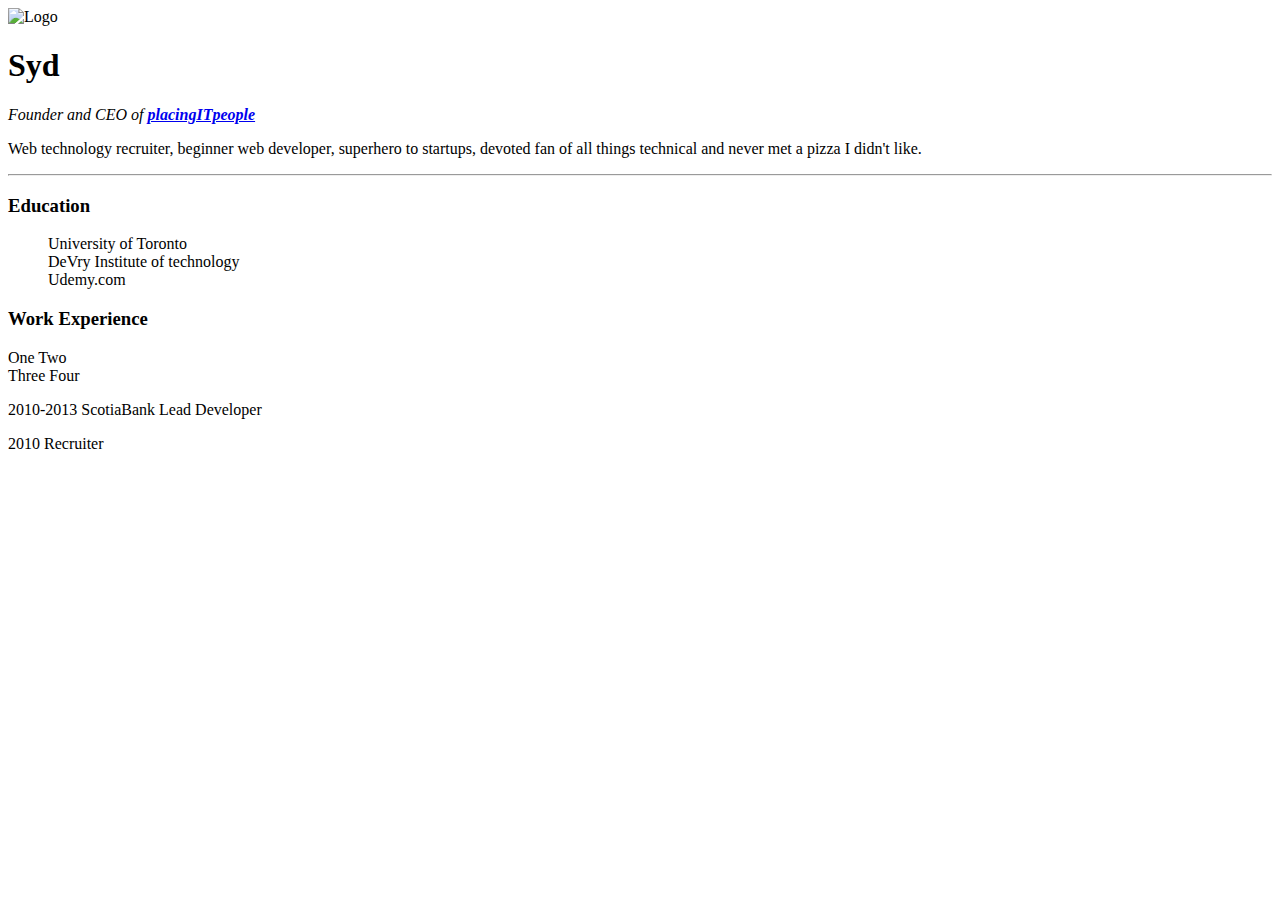
==== index.html @ 87a3bd2d "Add initial cv website files" ====
<!DOCTYPE html>
<html lang="en" dir="ltr">

<head>
  <meta charset="utf-8">
  <title>placingITpeople</title>
  <meta name="description" content="This site is dedicated to learn how to code in HTML" </head>

<body>
  <img src="images/linkedin-photo.jpg" alt="Logo" width="200" height="200">
  <h1>Syd</h1>
<p><em>Founder and CEO of <strong><a href="http:\\www.placingitpeople.ca">placingITpeople</a></strong></em></p>
<p>Web technology recruiter, beginner web developer, superhero to startups, devoted fan of all things technical and never met a pizza I didn't like.</p>
<hr>
<h3>Education</h3>
<ul>
  University of Toronto<br />
  DeVry Institute of technology<br />
  Udemy.com<br />
</ul>
<h3>Work Experience</h3>


<table>
  <table>
    <tr>
      One
    </tr>
    <tr>
      Two
    </tr>
  </table>
  <table>
    <tr>
      Three
    </tr>
    <tr>
      Four
    </tr>
  </table>
</table>


<p>2010-2013 ScotiaBank Lead Developer</p>
<p>2010 Recruiter</p>


</body>

</html>
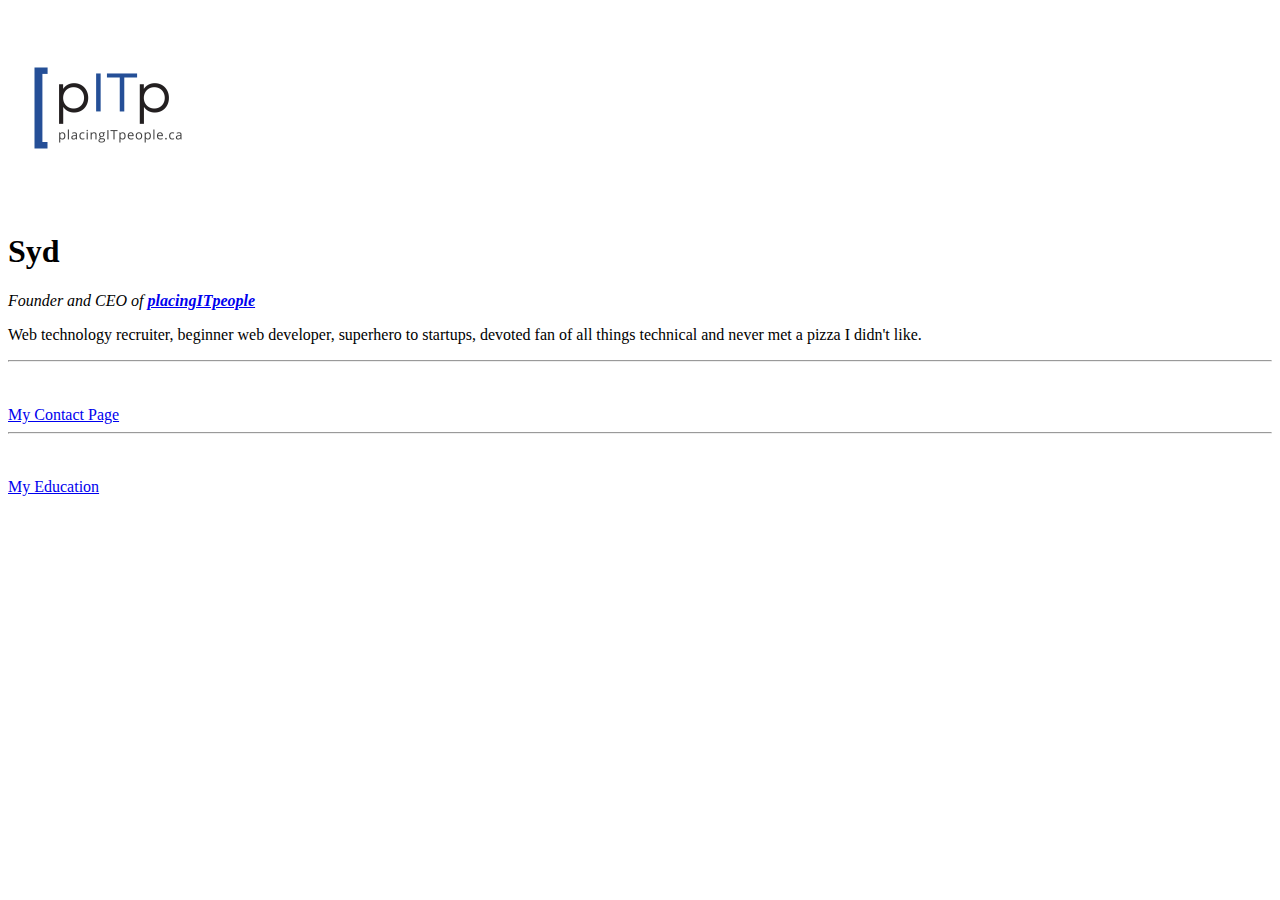
==== commit 381f5935: "Add files via upload" ====
--- a/index.html
+++ b/index.html
@@ -12,38 +12,14 @@
 <p><em>Founder and CEO of <strong><a href="http:\\www.placingitpeople.ca">placingITpeople</a></strong></em></p>
 <p>Web technology recruiter, beginner web developer, superhero to startups, devoted fan of all things technical and never met a pizza I didn't like.</p>
 <hr>
-<h3>Education</h3>
-<ul>
-  University of Toronto<br />
-  DeVry Institute of technology<br />
-  Udemy.com<br />
-</ul>
-<h3>Work Experience</h3>
 
+<br><br>
+<a href="contact.html">My Contact Page</a>
 
-<table>
-  <table>
-    <tr>
-      One
-    </tr>
-    <tr>
-      Two
-    </tr>
-  </table>
-  <table>
-    <tr>
-      Three
-    </tr>
-    <tr>
-      Four
-    </tr>
-  </table>
-</table>
+<hr>
+<br><br>
 
-
-<p>2010-2013 ScotiaBank Lead Developer</p>
-<p>2010 Recruiter</p>
-
+<a href="education.html">My Education</a>
 
 </body>
 
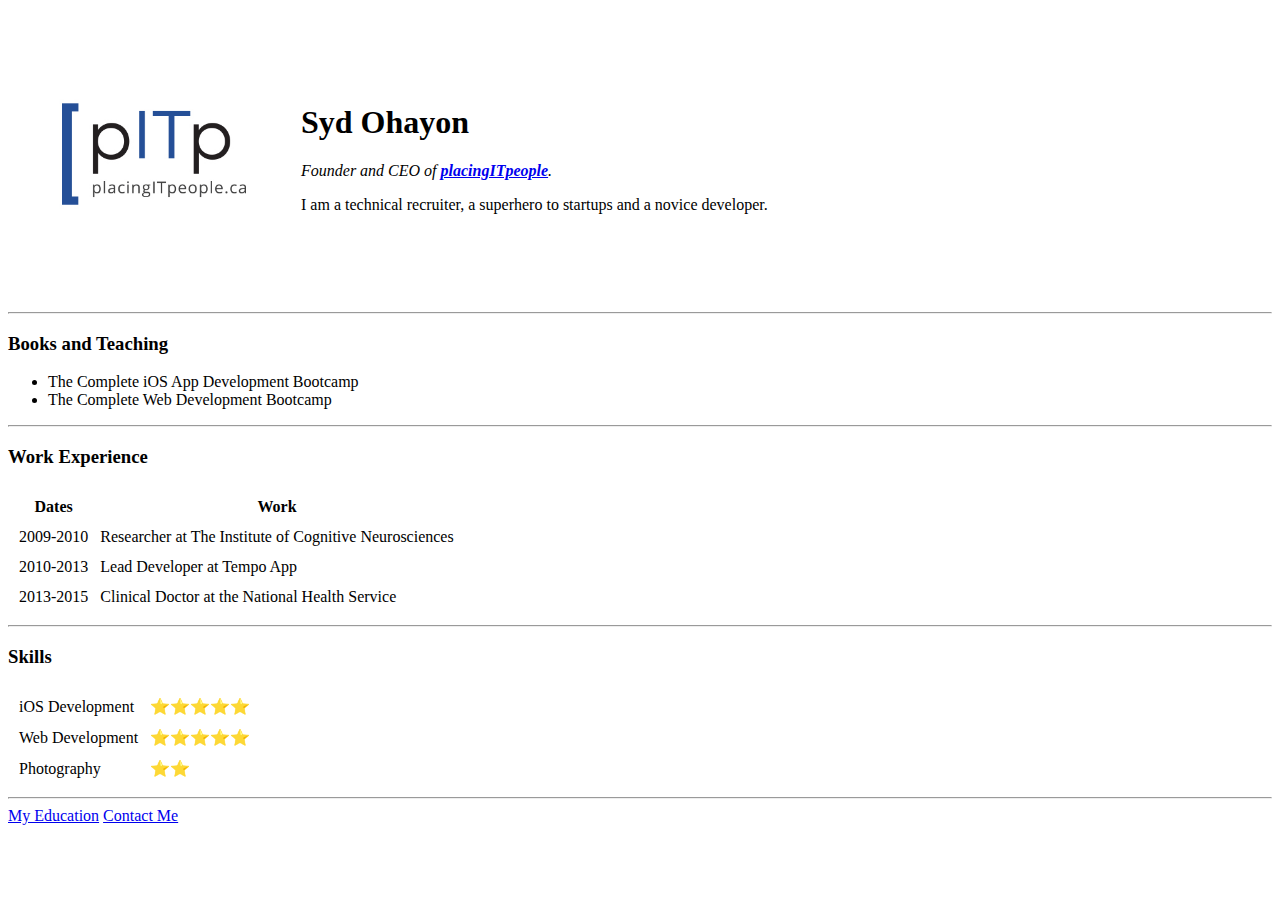
==== commit 5051b57a: "Add files via upload" ====
--- a/index.html
+++ b/index.html
@@ -1,26 +1,69 @@
 <!DOCTYPE html>
-<html lang="en" dir="ltr">
+<html>
+  <head>
+    <meta charset="utf-8">
+    <title>Syd's Personal Site</title>
+    <link rel="stylesheet" href="css/styles.css">
+  </head>
 
-<head>
-  <meta charset="utf-8">
-  <title>placingITpeople</title>
-  <meta name="description" content="This site is dedicated to learn how to code in HTML" </head>
-
-<body>
-  <img src="images/linkedin-photo.jpg" alt="Logo" width="200" height="200">
-  <h1>Syd</h1>
-<p><em>Founder and CEO of <strong><a href="http:\\www.placingitpeople.ca">placingITpeople</a></strong></em></p>
-<p>Web technology recruiter, beginner web developer, superhero to startups, devoted fan of all things technical and never met a pizza I didn't like.</p>
-<hr>
-
-<br><br>
-<a href="contact.html">My Contact Page</a>
-
-<hr>
-<br><br>
-
-<a href="education.html">My Education</a>
-
-</body>
-
+  <body>
+    <table cellspacing="20">
+      <tr>
+        <td><img class="circular" src="images/linkedin-photo.jpg" alt="angela profile picture"; width="250"
+     height="250"></td>
+        <td><h1>Syd Ohayon</h1>
+        <p><em>Founder and CEO of <strong><a href="https://placingitpeople.ca">placingITpeople</a></strong>.</em></p>
+        <p>I am a technical recruiter, a superhero to startups and a novice developer.</p></td>
+      </tr>
+    </table>
+    <hr>
+    <h3>Books and Teaching</h3>
+    <ul>
+      <li>The Complete iOS App Development Bootcamp</li>
+      <li>The Complete Web Development Bootcamp</li>
+    </ul>
+    <hr>
+    <h3>Work Experience</h3>
+    <table cellspacing="10">
+      <thead>
+        <tr>
+          <th>Dates</th>
+          <th>Work</th>
+        </tr>
+      </thead>
+      <tbody>
+        <tr>
+          <td>2009-2010</td>
+          <td>Researcher at The Institute of Cognitive Neurosciences</td>
+        </tr>
+        <tr>
+          <td>2010-2013</td>
+          <td>Lead Developer at Tempo App</td>
+        </tr>
+        <tr>
+          <td>2013-2015</td>
+          <td>Clinical Doctor at the National Health Service</td>
+        </tr>
+      </tbody>
+    </table>
+    <hr>
+    <h3>Skills</h3>
+    <table cellspacing="10">
+      <tr>
+        <td>iOS Development</td>
+        <td>⭐️⭐️⭐️⭐️⭐️</td>
+      </tr>
+      <tr>
+        <td>Web Development</td>
+        <td>⭐️⭐️⭐️⭐️⭐️</td>
+      </tr>
+      <tr>
+        <td>Photography</td>
+        <td>⭐️⭐️</td>
+      </tr>
+    </table>
+    <hr>
+    <a href="education.html">My Education</a>
+    <a href="contact.html">Contact Me</a>
+  </body>
 </html>
